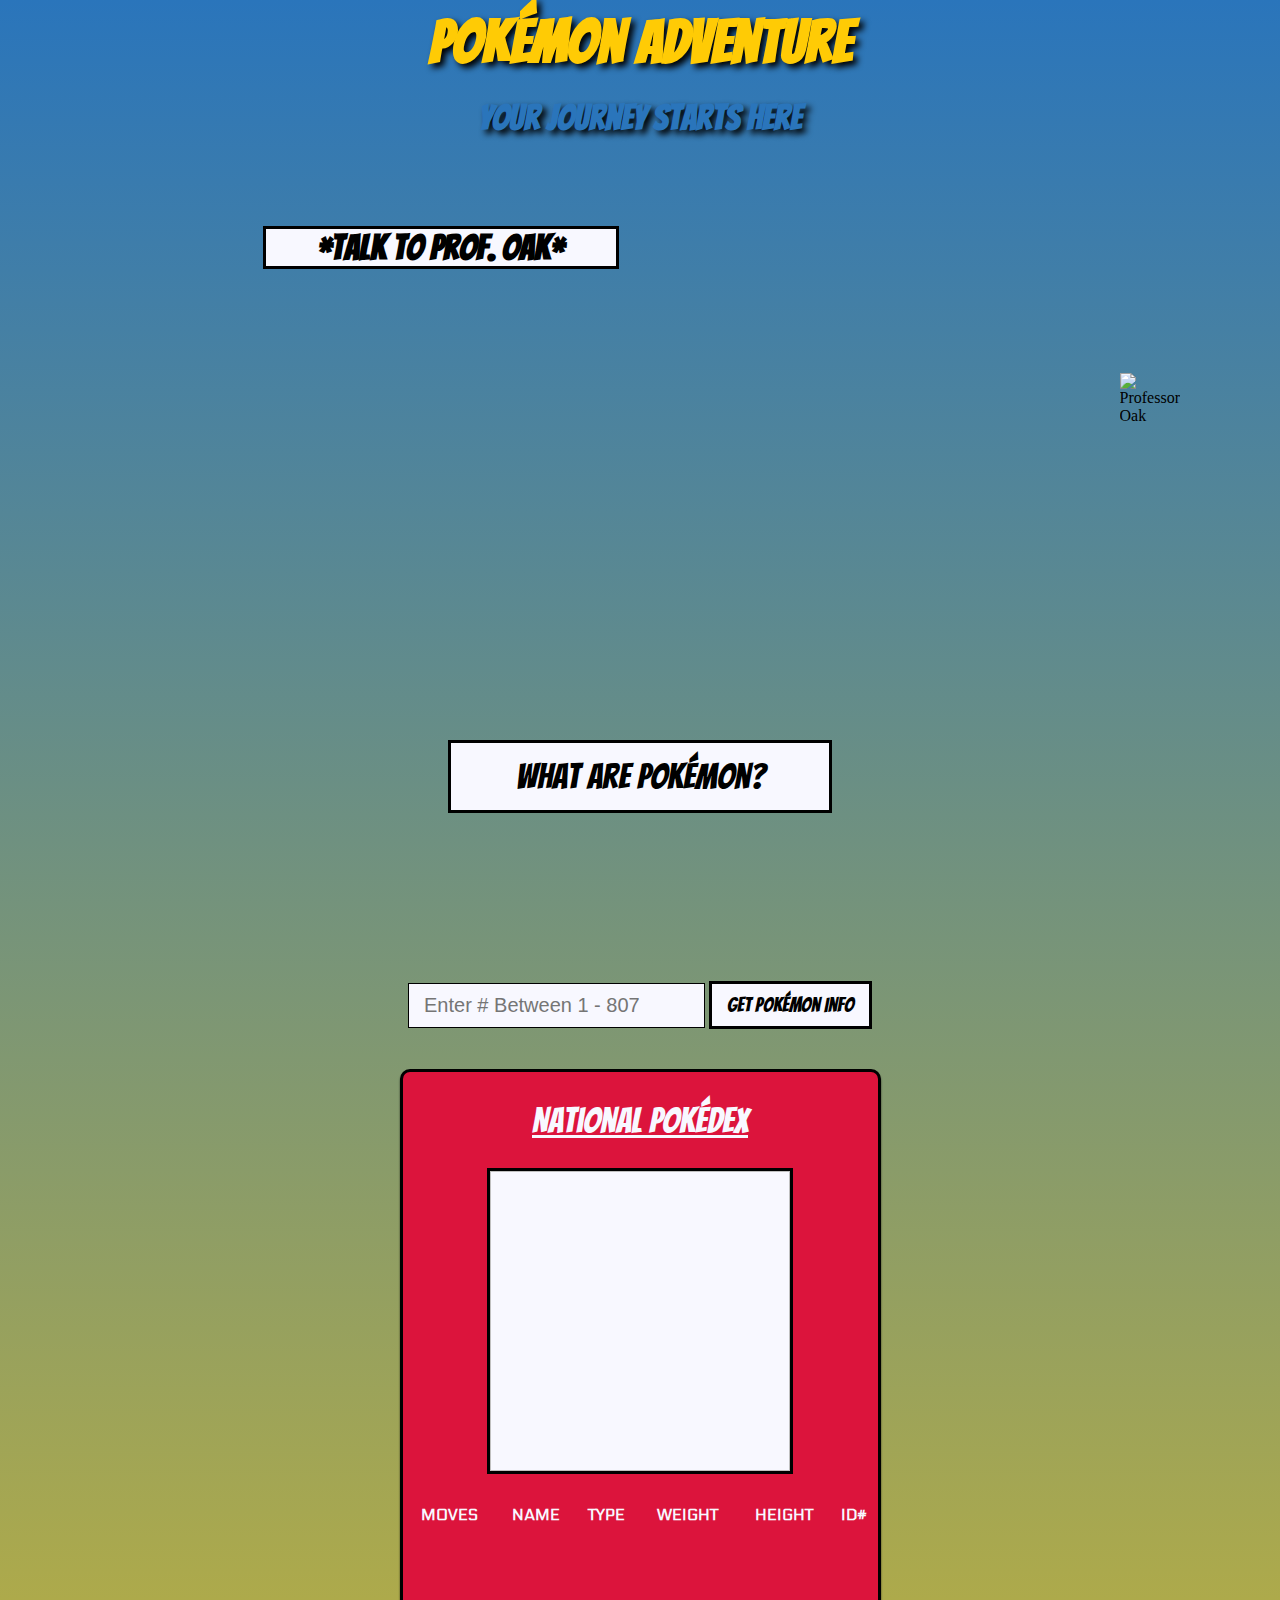
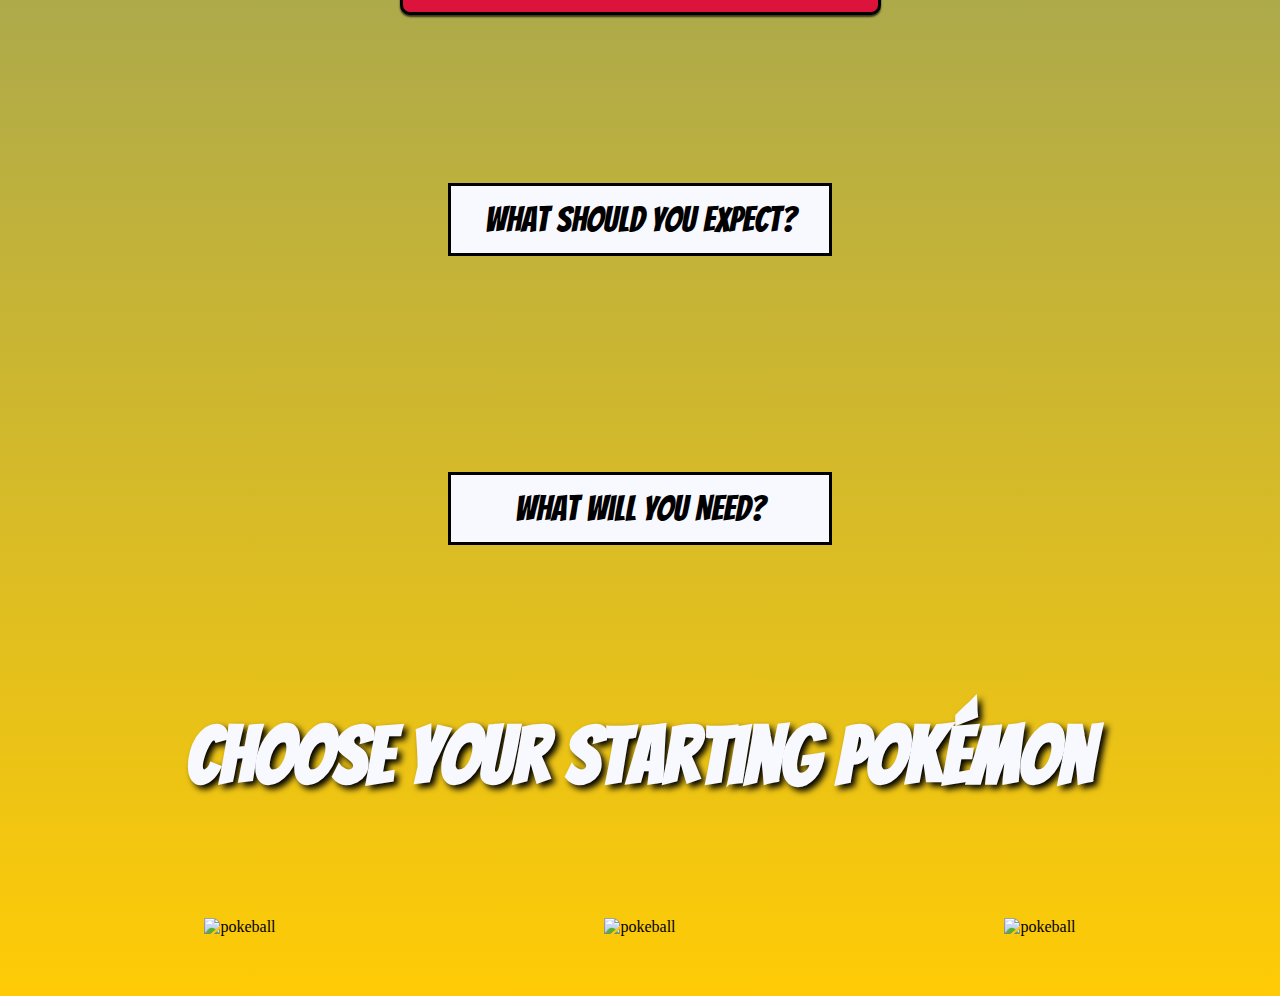
==== poke_dir/index.html @ e1a2763c "Added more styling, fonts" ====
<!DOCTYPE html>
<html lang="en" dir="ltr">
  <head>
    <meta charset="utf-8">
    <title>Pokemon Adventure</title>
    <script src="https://code.jquery.com/jquery-3.5.1.min.js" charset="utf-8"></script>
    <script src="app.js" charset="utf-8"></script>
    <link rel="stylesheet" href="style.css">
    <link rel="preconnect" href="https://fonts.gstatic.com">
    <link href="https://fonts.googleapis.com/css2?family=Bangers&display=swap" rel="stylesheet">
    <link rel="preconnect" href="https://fonts.gstatic.com">
    <link href="https://fonts.googleapis.com/css2?family=Press+Start+2P&display=swap" rel="stylesheet">
    <link rel="preconnect" href="https://fonts.gstatic.com">
    <link href="https://fonts.googleapis.com/css2?family=Electrolize&display=swap" rel="stylesheet">
    <link rel="icon" type="image/png" sizes="16x16" href="https://i.imgur.com/CybrGg8.png">
  </head>
  <body>
    <header>
      <h1>Pokémon Adventure</h1>
      <h3>Your Journey Starts Here</h3>
    </header>

    <div class="oakDiv">
      <div class="toolTip">
        <aside id="talkText"><b>*Talk to Prof. Oak*</b></aside>
        <div class="toolTipText">
          <p>Hello there! Welcome to the world of <b>POKEMON!</b> My name is <b>OAK!</b> People call me the <b>POKEMON PROF!</b> This world is inhabited by creatures called <b>POKEMON!</b> For some people, <b>POKEMON</b> are pets. Others use them for fights. Myself...I study <b>POKEMON</b> as a profession. Allow me to share some of my knowledge with you before you set off on your own <b>POKEMON ADVENTURE!</b></p>
        </div>
      </div>
      <img id="oakPic" src="https://i.imgur.com/wyX51xK.png" alt="Professor Oak">
    </div>

    <div class="aboutPokemon">
      <button type="button" id="openAbout">What Are Pokémon?</button>
      <div id="aboutPokemonText">
        <div class="aboutText">
          <p>
            Pokémon are creatures of all shapes and sizes who live in the wild or alongside humans. For the most part, Pokémon do not speak except to utter their names. Pokémon are raised their owners (called “Trainers”). During their adventures, Pokémon grow and become more experienced and even, on occasion, evolve into stronger Pokémon. There are currently more than 800 creatures that inhabit the Pokémon universe.
          </p>
          <p>
            There are over a dozen different types of Pokémon, such as Fire type, Psychic type, and Dragon type. Every Pokémon type comes with both advantages as well as disadvantages when battling different Pokémon types. For instance, a Fire type Pokémon has the edge against Grass type Pokémon, but will be at a disadvantage against Water type Pokémon.
          </p>
          <p>
            Check out all of the Pokémon that have been discovered in the Pokédex!
          </p>
        </div>
        <div class="aboutImg">
          <img src="https://i.imgur.com/zFcWpEb.png" alt="pokemon">
        </div>
        <div class="close">
          <button class="closeBtn" id="closeAbout">CLOSE</button>
        </div>
      </div>
    </div>

    <div id="pokemonForm">
      <form>
        <input type="text" placeholder="Enter # Between 1 - 807" id="inputBox">
        <input type="submit" value="Get Pokémon Info" id="submitBtn">
      </form>
    </div>

    <div class="aboutJourney">
      <button type="button" id="openJourney">What Should You Expect?</button>
      <div id="aboutJourneyText">
        <div class="journeyText">
          <p>
            A Pokémon journey is a quest undertaken by a Pokémon Trainer to learn to live and work with Pokémon. A trainer can start their journey as early as the age of 10, when they can first legally apply for a Pokémon Trainer's license. It is at this point that a Pokémon Professor can give them a starter Pokémon native to their own region. Then it is time to enter the tall grass where you will encounter new pokemon, trainer battles, and so much more!
          </p>
          <p>
            This journey is typically focused on defeating the region's eight Pokémon Gyms, defeating the Elite Four, and becoming the Champion, though there are often sidequests along the way. A villainous team will always show up during the journey to impede the trainer's progress and it is up to you whether you want to stop them!
          </p>
        </div>
        <div class="journeyImg">
          <img src="https://i.imgur.com/jV7XLe7.jpg" alt="pokemon battle">
        </div>
        <div class="close">
          <button class="closeBtn" id="closeJourney">CLOSE</button>
        </div>
      </div>
    </div>

    <div class="aboutTools">
      <button type="button" id="openTools">What Will You Need?</button>
      <div id="aboutToolsText">
        <div class="toolsText">
          <ul>
            <li><b>Trainer's License</b></li>
            <li><b>Pokéballs:</b> to catch new Pokémon</li>
            <li><b>Pokédex:</b> will track all new Pokémon you discover</li>
            <li><b>Badge Book:</b> carries and displays all gym badges</li>
            <li><b>Potions:</b> heal hurt Pokémon</li>
            <li><b>Bicycle:</b> cut down on travel time</li>
            <li><b>Bag:</b> to carry belonings</li>
            <li><b>Hat:</b> to turn backwards for dramatic effect when catching new Pokémon</li>
            <p>Last but not least, you'll need a Pokémon!</p>
            <p>Let's go meet the starting lineup!</p>
          </ul>
        </div>
        <div class="toolsImg">
          <img src="https://i.imgur.com/rPYnECT.jpg" alt="pokedex and pokeballs">
        </div>
        <div class="close">
          <button class="closeBtn" id="closeTools">CLOSE</button>
        </div>
      </div>
    </div>

    <div id="chooseStarter">
      <h1>Choose Your Starting Pokémon</h1>
    </div>


    <div class="container">
      <div class="pokeballs" id="bulbaBall">
        <img id="openBulbaModal" src="https://i.imgur.com/m7Va603.png" alt="pokeball" class="wobble" />
      </div>
      <div class="pokeballs" id="charBall">
        <img id="openCharModal" src="https://i.imgur.com/m7Va603.png" alt="pokeball" class="wobble" />
      </div>
      <div class="pokeballs" id="squirtBall">
        <img id="openSquirtModal" src="https://i.imgur.com/m7Va603.png" alt="pokeball" class="wobble"/>
      </div>

    </div>

  </body>
</html>
---- poke_dir/style.css ----
body {
  background-image: url('https://i.imgur.com/wlmDVnr.png');
  background-repeat: no-repeat;
  background-size: cover;
  max-width: 1200px;
  margin: 0 auto;
}

header {
  text-align: center;
  background-image: url('https://i.imgur.com/7UbspCc.jpg');
  background-position: center;
  background-size: cover;
  font-size: 30px;
  font-family: 'Bangers', cursive;
  text-shadow: 4px 4px 6px black;
  padding: 10px 0 5px;
}

header > h1, h3 {
  margin-bottom: 25px;
}

header > h1 {
  color: #ffcb05;
}

header > h1, h3 {
  margin-top: 0;
}

header > h3 {
  color: #2a75bb;
}


/* //////////////////Oak Div and Tool Tip/////////////////////////// */

.oakDiv {
  display: flex;
  justify-content: space-between;
  align-items: center;
  margin: 5%;
}

.toolTip {
  text-align: center;
  position: relative;
  font-size: 20px;
}

.toolTipText {
  text-align: left;
  visibility: hidden;
  background-color: ghostwhite;
  color: #3c5aa6;
  margin-top: 2%;
  padding: 2% 5%;
  z-index: 1;
  border: 3px solid black;
  border-radius: 20px;
  box-shadow: 0 2px 2px rgba(0, 0, 0, 0.3);
  font-family: 'Press Start 2P', cursive;
  line-height: 25px;
}

.toolTip:hover .toolTipText {
  visibility: visible;
}

#talkText {
  font-size: 35px;
  background-color: ghostwhite;
  border: 3px solid black;
  width: 350px;
  margin-left: 16%;
  font-family: 'Bangers', cursive;
}

#talkText:hover {
  opacity: .7;
}



/* //////////////////Info Boxes/////////////////////////// */

.aboutPokemon, .aboutJourney, .aboutTools {
  text-align: center;
  margin: 10%;
}

#openAbout, #openJourney, #openTools {
  font-size: 35px;
  padding: 15px 10px;
  margin: 5% 0;
  width: 35%;
  background-color: ghostwhite;
  border: 3px solid black;
  font-family: 'Bangers', cursive;
}

#openAbout:hover, #openJourney:hover, #openTools:hover {
  color: #ffcb05;
  background-color: #2a75bb;
}

#closeAbout, #closeJourney, #closeTools {
  text-decoration: none;
  color: ghostwhite;
  font-weight: bold;
}



/* //////////////////Info Box Text/////////////////////////// */

#aboutPokemonText, #aboutJourneyText, #aboutToolsText {

  justify-content: space-around;
  align-items: center;
  flex-wrap: wrap;
  background-color: ghostwhite;
  color: #3c5aa6;
  margin-top: 2%;
  padding: 2% 5%;
  z-index: 1;
  border: 3px solid black;
  border-radius: 20px;
  box-shadow: 0 2px 2px rgba(0, 0, 0, 0.3);
  overflow: hidden;
  display: none;
  font-family: 'Electrolize', sans-serif;
}

.aboutImg > img {
  widith: 640px;
  height: 360px;
  border: 3px solid black;
}

.journeyImg > img {
  width: 640px;
  height: 360px;
  border: 3px solid black;
}

.toolsImg > img {
  width: 640px;
  height: 360px;
  border: 3px solid black;
}

p {
  font-size: 18px;
}

li {
  text-align: left;
  font-size: 20px;
  line-height: 30px;
}

ul > p {
  text-align: center;
  font-size: 20px;
}



/* //////////////////Pokedex/////////////////////////// */

#pokemonForm {
  text-align: center;
}

#inputBox {
  font-size: 20px;
  padding: 10px 15px;
  border: 1px solid black;
  background-color: ghostwhite;
}

#submitBtn {
  font-size: 20px;
  padding: 10px 15px;
  border: 3px solid black;
  background-color: ghostwhite;
  font-family: 'Bangers', cursive;
}

#submitBtn:hover {
  color: #ffcb05;
  background-color: #2a75bb;
}

#pokeModalText {
  background-color: crimson;
  color: ghostwhite;
  text-align: center;
  margin: auto;
  margin-top: 40px;
  padding: 20px 0;
  width: 475px;
  height: 500px;
	border: 3px solid black;
  border-radius: 10px;
  box-shadow: 0 2px 2px rgba(0, 0, 0, 0.7);
  overflow: hidden;
}

#pokeInfo {
  width: 100%;
  margin-top: 5%;
  font-family: 'Electrolize', sans-serif;
}

#pokeImg {
  width: 300px;
  height: 300px;
  border: 3px solid black;
  background-color: ghostwhite;
}

#pokedex {
  text-align: center;
  font-size: 35px;
  text-decoration: underline;
  margin-top: 10px;
  font-weight: normal;
  font-family: 'Bangers', cursive;
}


/* //////////////////Starter Modals/////////////////////////// */

#bulbaModal, #charModal, #squirtModal  {
  background-color: rgba(0,0,0,0.3);
  position: fixed;
  bottom: 0;
  width: 100%;
  height: 600px;
  z-index: 1;
  display: none;
  overflow: auto;
}

#bulbaModalText, #charModalText, #squirtModalText {
  background-color: ghostwhite;
  text-align: center;
  margin: auto;
  margin-top: 40px;
  padding: 20px 0;
  width: 425px;
  height: 475px;
	border: 3px solid black;
  box-shadow: 0 2px 2px rgba(0, 0, 0, 0.3);
}

#bulbaInfo, #charInfo, #squirtInfo {
  width: 100%;
  font-family: 'Electrolize', sans-serif;
}

#closeBulbaModal, #closeCharModal, #closeSquirtModal {
  text-decoration: none;
  color: ghostwhite;
  font-weight: bold;
  margin-right: 68%;
}

#chooseBulba, #chooseChar, #chooseSquirt {
  font-size: 25px;
  color: #2a75bb;
  background-color: #ffcb05;
  font-family: 'Bangers', cursive;
  border: 1px solid black;
  border-radius: 10px;
  padding: 10px;
  margin-left: 45%;
  margin-bottom: 10px;
  width: 40%;
}



/* //////////////////Misc for Pokeballs/////////////////////////// */

#chooseStarter {
  text-align: center;
  color: ghostwhite;
  margin-bottom: 10%;
  font-size: 40px;
  font-family: 'Bangers', cursive;
  font-weight: normal;
  text-shadow: 4px 4px 6px black;
}

td, tr {
  padding: 0 8px;
}

.closeBtn {
  font-size: 20px;
  background-color: crimson;
  border: 1px solid black;
  border-radius: 10px;
  padding: 10px 15px;
  margin-top: 10px;
  margin-bottom: 10px;
  font-family: 'Electrolize', sans-serif;
}

.pokeImg {
  width: 250px;
  height: 250px;
}

.container {
  display: flex;
  justify-content: space-around;
  margin-bottom: 5%;
}

.pokeballs > img {
  width: 200px;
}

/* //////////////////Media Queries/////////////////////////// */

@media screen and (min-width:1024px) {

  body {
    background: linear-gradient(#2a75bb, #ffcb05)
  }

  #openAbout, #openJourney, #openTools {
    width: 40%;
  }

  .aboutImg > img {
    width: 740px;
    height: 460px;
  }

  .journeyImg > img {
    width: 740px;
    height: 460px;
  }

  .toolsImg > img {
    width: 740px;
    height: 460px;
  }

  .close {
    width: 30%;
  }
}


/* //////////////////Animations/////////////////////////// */

/* Used https://animista.net/ for help with this animation */

.wobble:hover {
  animation: wobble 0.8s both;
}

@keyframes wobble {

  0% {
    transform: translateX(0%);
    transform-origin: 50% 50%;
  }
  15% {
    transform: translateX(-30px) rotate(-6deg);
  }
  30% {
    transform: translateX(15px) rotate(6deg);
  }
  45% {
    transform: translateX(-15px) rotate(-3.6deg);
  }
  60% {
    transform: translateX(9px) rotate(2.4deg);
  }
  75% {
    transform: translateX(-6px) rotate(-1.2deg);
  }
  100% {
    transform: translateX(0%);
    transform-origin: 50% 50%;  }
}
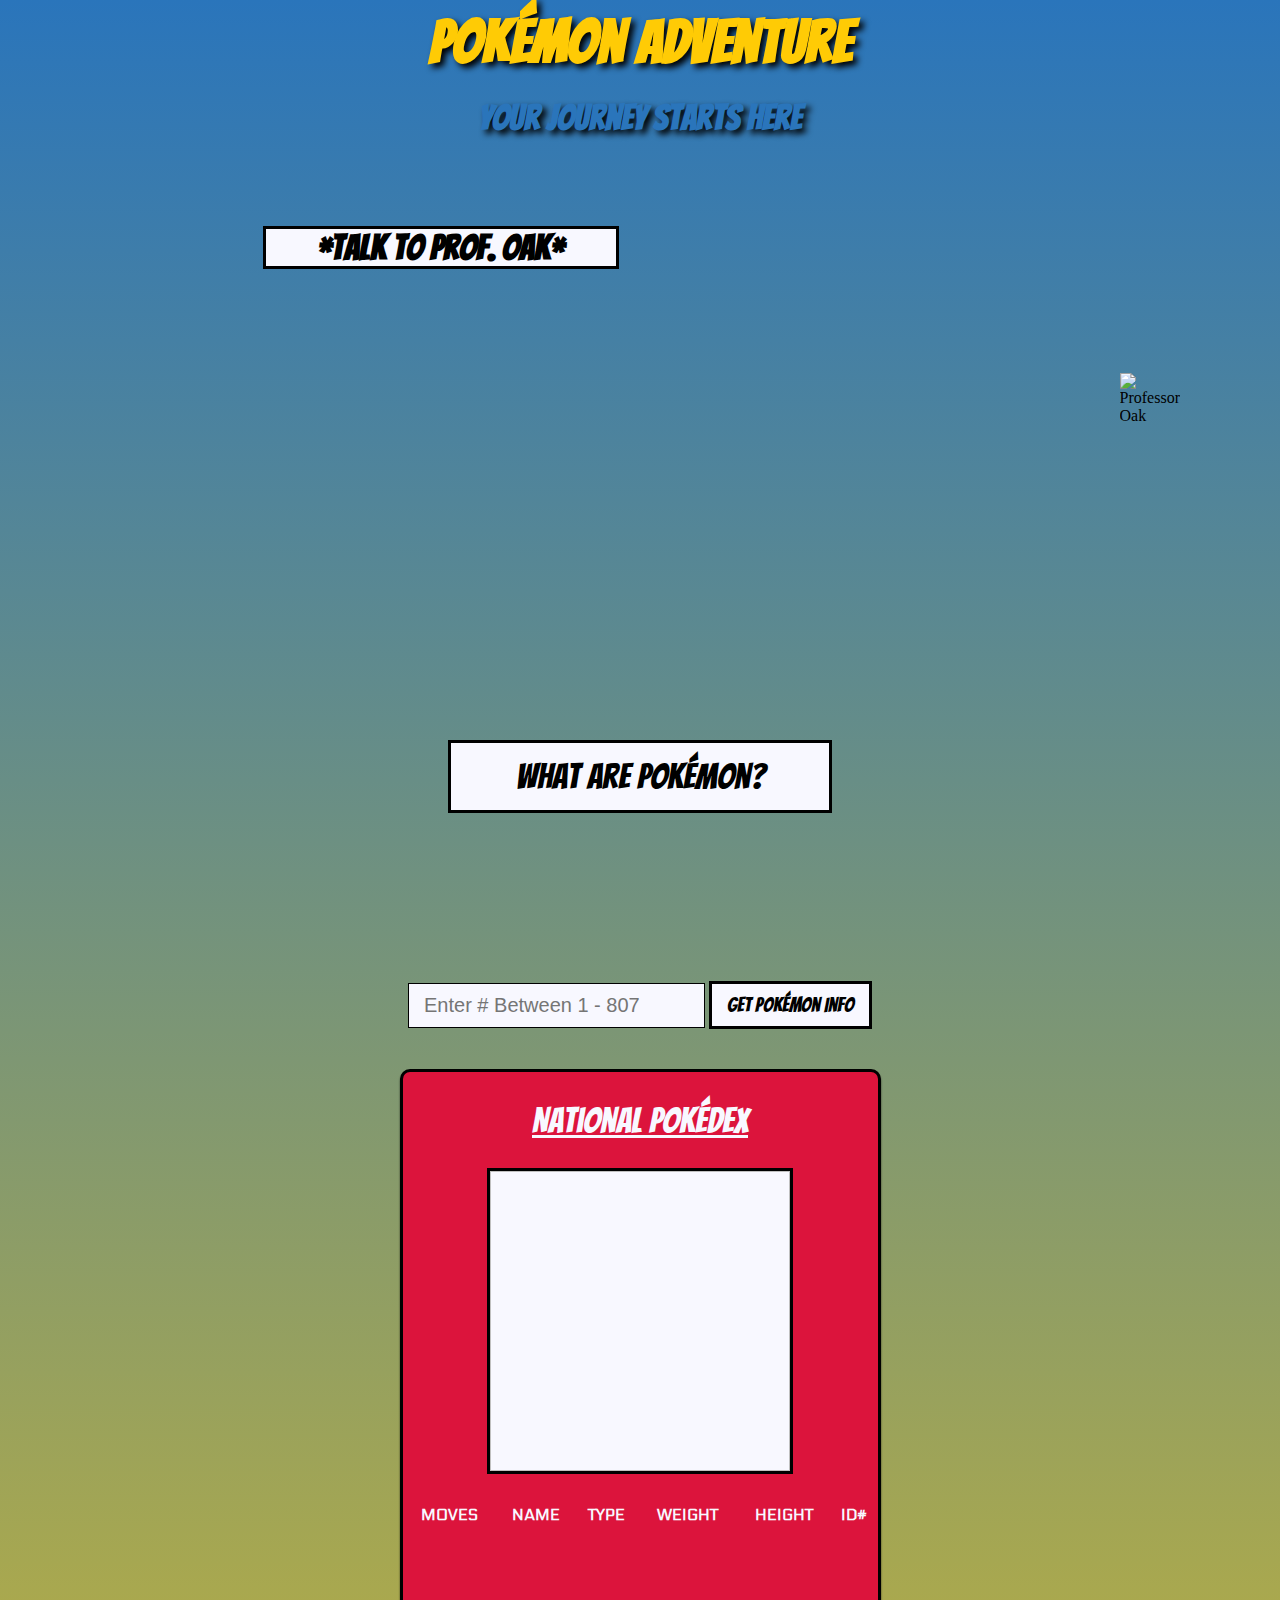
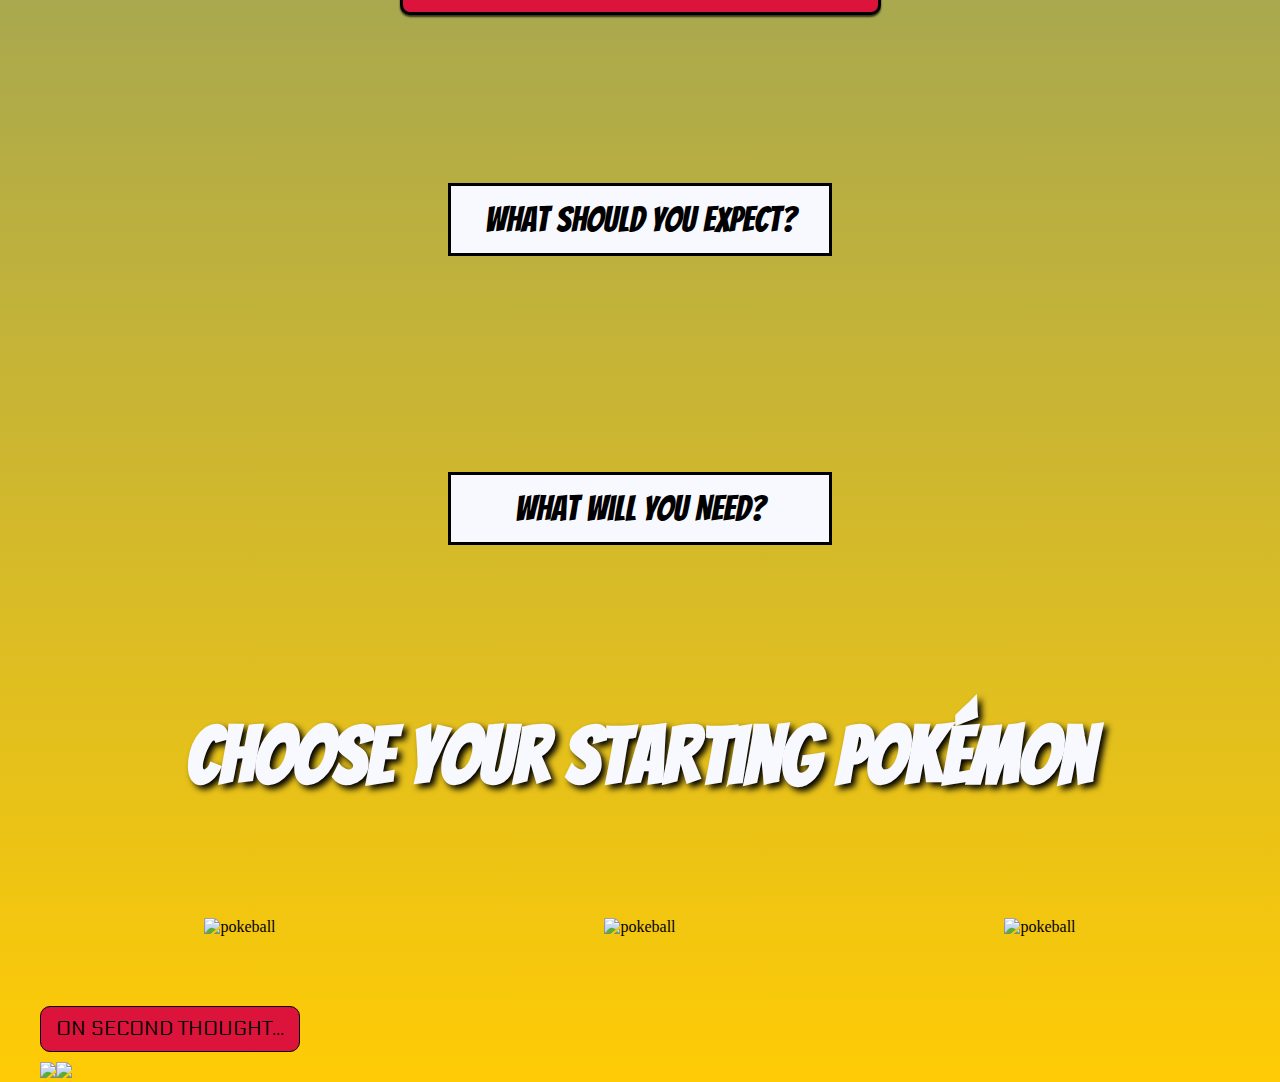
==== commit 55277b87: "Found bug with audio, pushing for security" ====
--- a/poke_dir/index.html
+++ b/poke_dir/index.html
@@ -93,7 +93,7 @@
             <li><b>Bicycle:</b> cut down on travel time</li>
             <li><b>Bag:</b> to carry belonings</li>
             <li><b>Hat:</b> to turn backwards for dramatic effect when catching new Pokémon</li>
-            <p>Last but not least, you'll need a Pokémon!</p>
+            <p>Last but not least, you'll need a <b>Pokémon!</b></p>
             <p>Let's go meet the starting lineup!</p>
           </ul>
         </div>
@@ -110,7 +110,6 @@
       <h1>Choose Your Starting Pokémon</h1>
     </div>
 
-
     <div class="container">
       <div class="pokeballs" id="bulbaBall">
         <img id="openBulbaModal" src="https://i.imgur.com/m7Va603.png" alt="pokeball" class="wobble" />
@@ -123,6 +122,6 @@
       </div>
 
     </div>
-
+  
   </body>
 </html>
--- a/poke_dir/style.css
+++ b/poke_dir/style.css
@@ -364,7 +364,7 @@
 /* Used https://animista.net/ for help with this animation */
 
 .wobble:hover {
-  animation: wobble 0.8s both;
+  animation: wobble .8s;
 }
 
 @keyframes wobble {
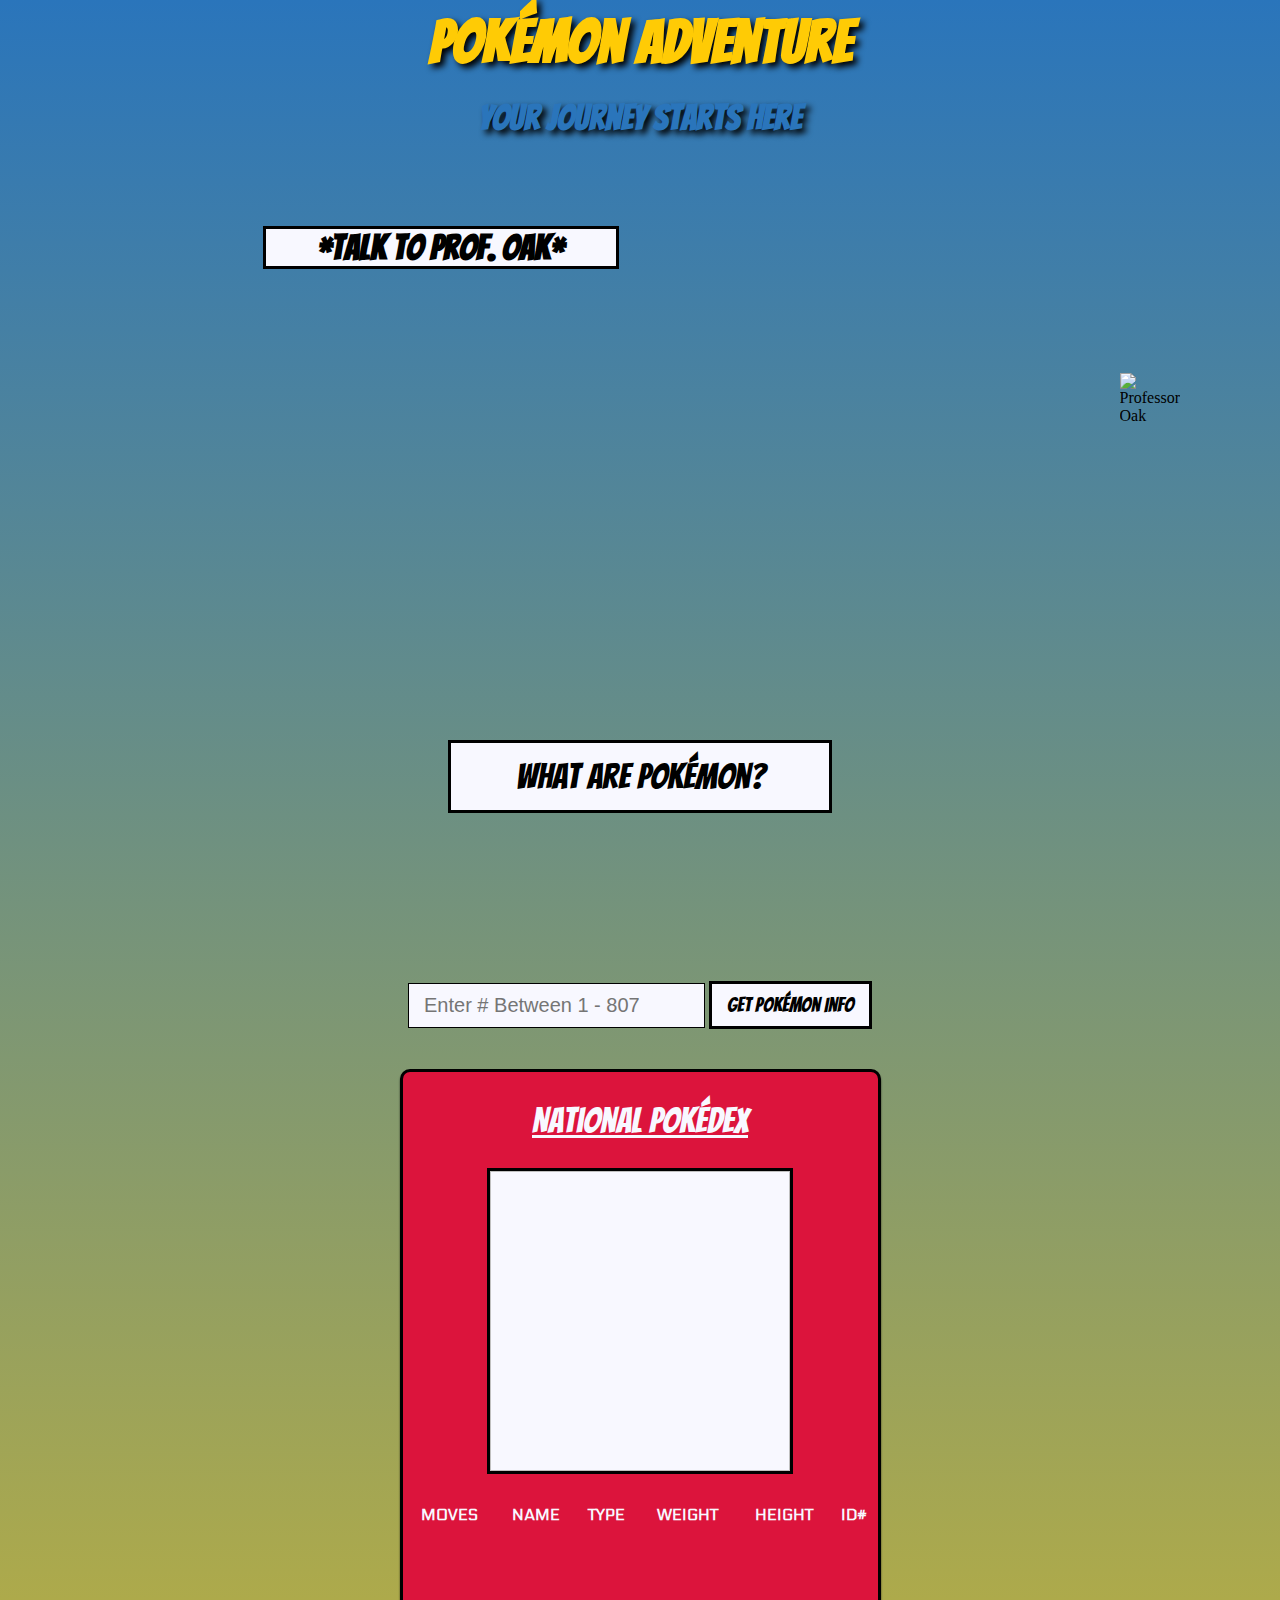
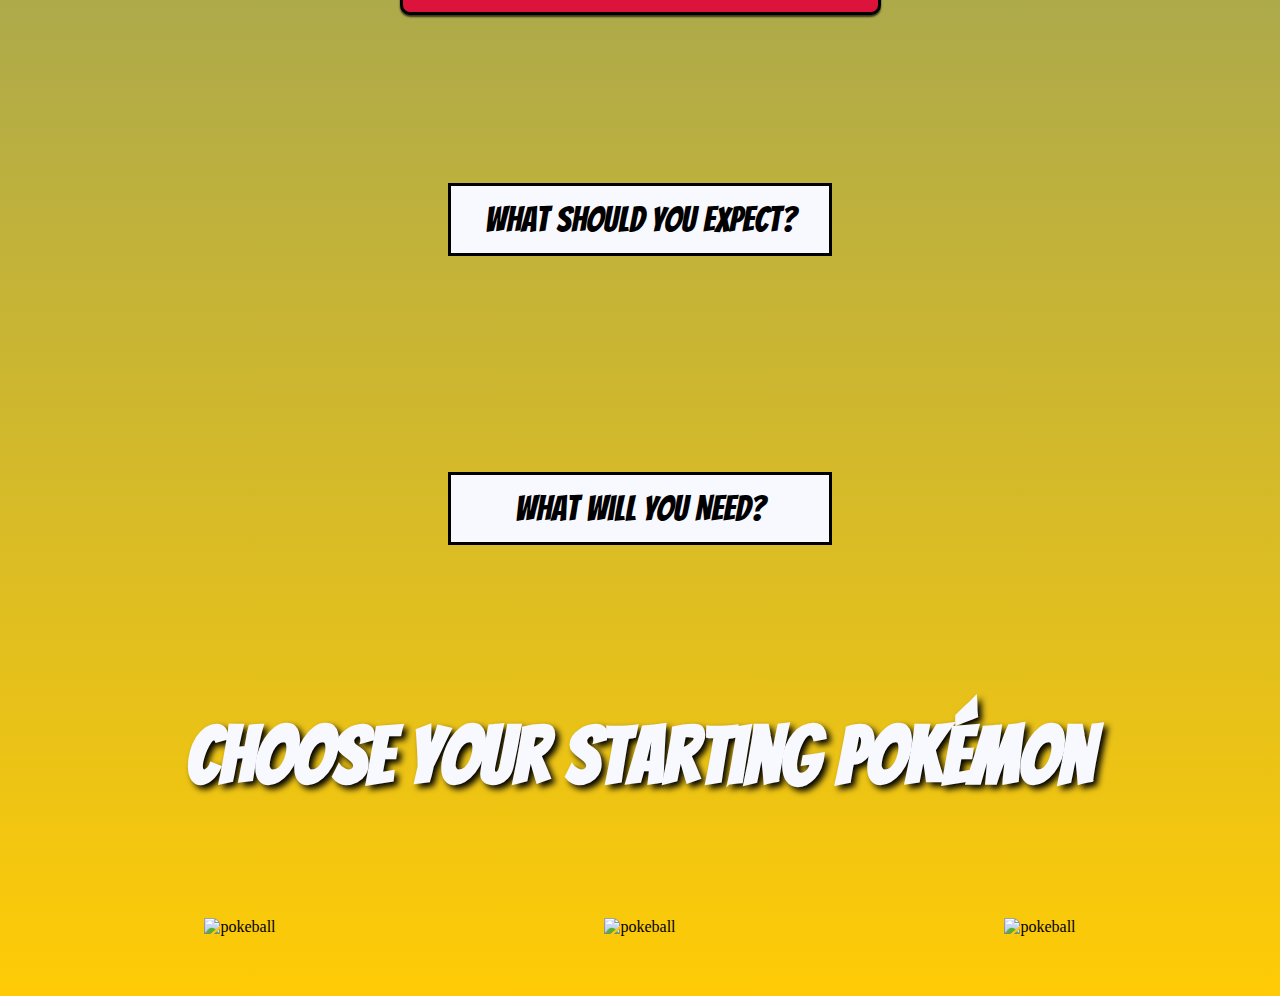
==== commit d3e9e494: "Created another modal" ====
--- a/poke_dir/index.html
+++ b/poke_dir/index.html
@@ -2,7 +2,7 @@
 <html lang="en" dir="ltr">
   <head>
     <meta charset="utf-8">
-    <title>Pokemon Adventure</title>
+    <title>Pokémon Adventure</title>
     <script src="https://code.jquery.com/jquery-3.5.1.min.js" charset="utf-8"></script>
     <script src="app.js" charset="utf-8"></script>
     <link rel="stylesheet" href="style.css">
@@ -12,7 +12,7 @@
     <link href="https://fonts.googleapis.com/css2?family=Press+Start+2P&display=swap" rel="stylesheet">
     <link rel="preconnect" href="https://fonts.gstatic.com">
     <link href="https://fonts.googleapis.com/css2?family=Electrolize&display=swap" rel="stylesheet">
-    <link rel="icon" type="image/png" sizes="16x16" href="https://i.imgur.com/CybrGg8.png">
+    <link rel="icon" type="image/png" sizes="16x16" href="https://i.imgur.com/HbolnLa.png">
   </head>
   <body>
     <header>
@@ -122,6 +122,6 @@
       </div>
 
     </div>
-  
+
   </body>
 </html>
--- a/poke_dir/style.css
+++ b/poke_dir/style.css
@@ -109,6 +109,10 @@
   text-decoration: none;
   color: ghostwhite;
   font-weight: bold;
+}
+
+#closeAbout:hover, #closeJourney:hover, #closeTools:hover {
+  text-decoration: underline;
 }
 
 
@@ -269,6 +273,10 @@
   margin-right: 68%;
 }
 
+#closeBulbaModal:hover, #closeCharModal:hover, #closeSquirtModal:hover {
+  text-decoration: underline;
+}
+
 #chooseBulba, #chooseChar, #chooseSquirt {
   font-size: 25px;
   color: #2a75bb;
@@ -280,6 +288,10 @@
   margin-left: 45%;
   margin-bottom: 10px;
   width: 40%;
+}
+
+#chooseBulba:hover, #chooseChar:hover, #chooseSquirt:hover {
+  text-decoration: underline;
 }
 
 
@@ -326,6 +338,100 @@
   width: 200px;
 }
 
+
+
+/* //////////////////Good Luck Modal/////////////////////////// */
+
+#luckModal {
+  background-color: rgba(0,0,0,0.3);
+  position: fixed;
+  bottom: 0;
+  width: 100%;
+  max-width: 1200px;
+  height: 100%;
+  z-index: 2;
+  display: none;
+  align-items: center;
+  overflow: auto;
+}
+
+#luckMain {
+  display: flex;
+  justify-content: space-between;
+  align-items: center;
+  margin: 5%
+}
+
+#luckMain > p {
+  text-align: left;
+  background-color: ghostwhite;
+  color: #3c5aa6;
+  margin-top: 2%;
+  padding: 2% 5%;
+  z-index: 1;
+  border: 3px solid black;
+  border-radius: 20px;
+  box-shadow: 0 2px 2px rgba(0, 0, 0, 0.3);
+  font-family: 'Press Start 2P', cursive;
+  line-height: 25px;
+}
+
+#luckModalText {
+  background-color: ghostwhite;
+  text-align: center;
+  margin: 0 auto;
+  padding: 20px 0;
+  width: 75%;
+  height: 73%;
+	border: 3px solid black;
+  border-radius: 20px;
+  box-shadow: 0 2px 2px rgba(0, 0, 0, 0.3);
+  overflow: hidden;
+}
+
+#luckText {
+  width: 100%;
+  font-family: 'Electrolize', sans-serif;
+}
+
+#luckImg {
+  width: 540px;
+  height: 360px;
+  border: 3px solid black;
+}
+
+#closeLuckModal {
+  text-decoration: none;
+  color: ghostwhite;
+  font-weight: bold;
+
+}
+
+#closeLuckModal:hover {
+  text-decoration: underline;
+}
+
+#luckGo {
+  margin-top: 4%;
+}
+
+#luckLink {
+  font-size: 25px;
+  color: #2a75bb;
+  background-color: #ffcb05;
+  font-family: 'Bangers', cursive;
+  border: 1px solid black;
+  border-radius: 10px;
+  padding: 10px;
+  width: 40%;
+  text-decoration: none;
+}
+
+#luckLink:hover {
+  text-decoration: underline;
+}
+
+
 /* //////////////////Media Queries/////////////////////////// */
 
 @media screen and (min-width:1024px) {
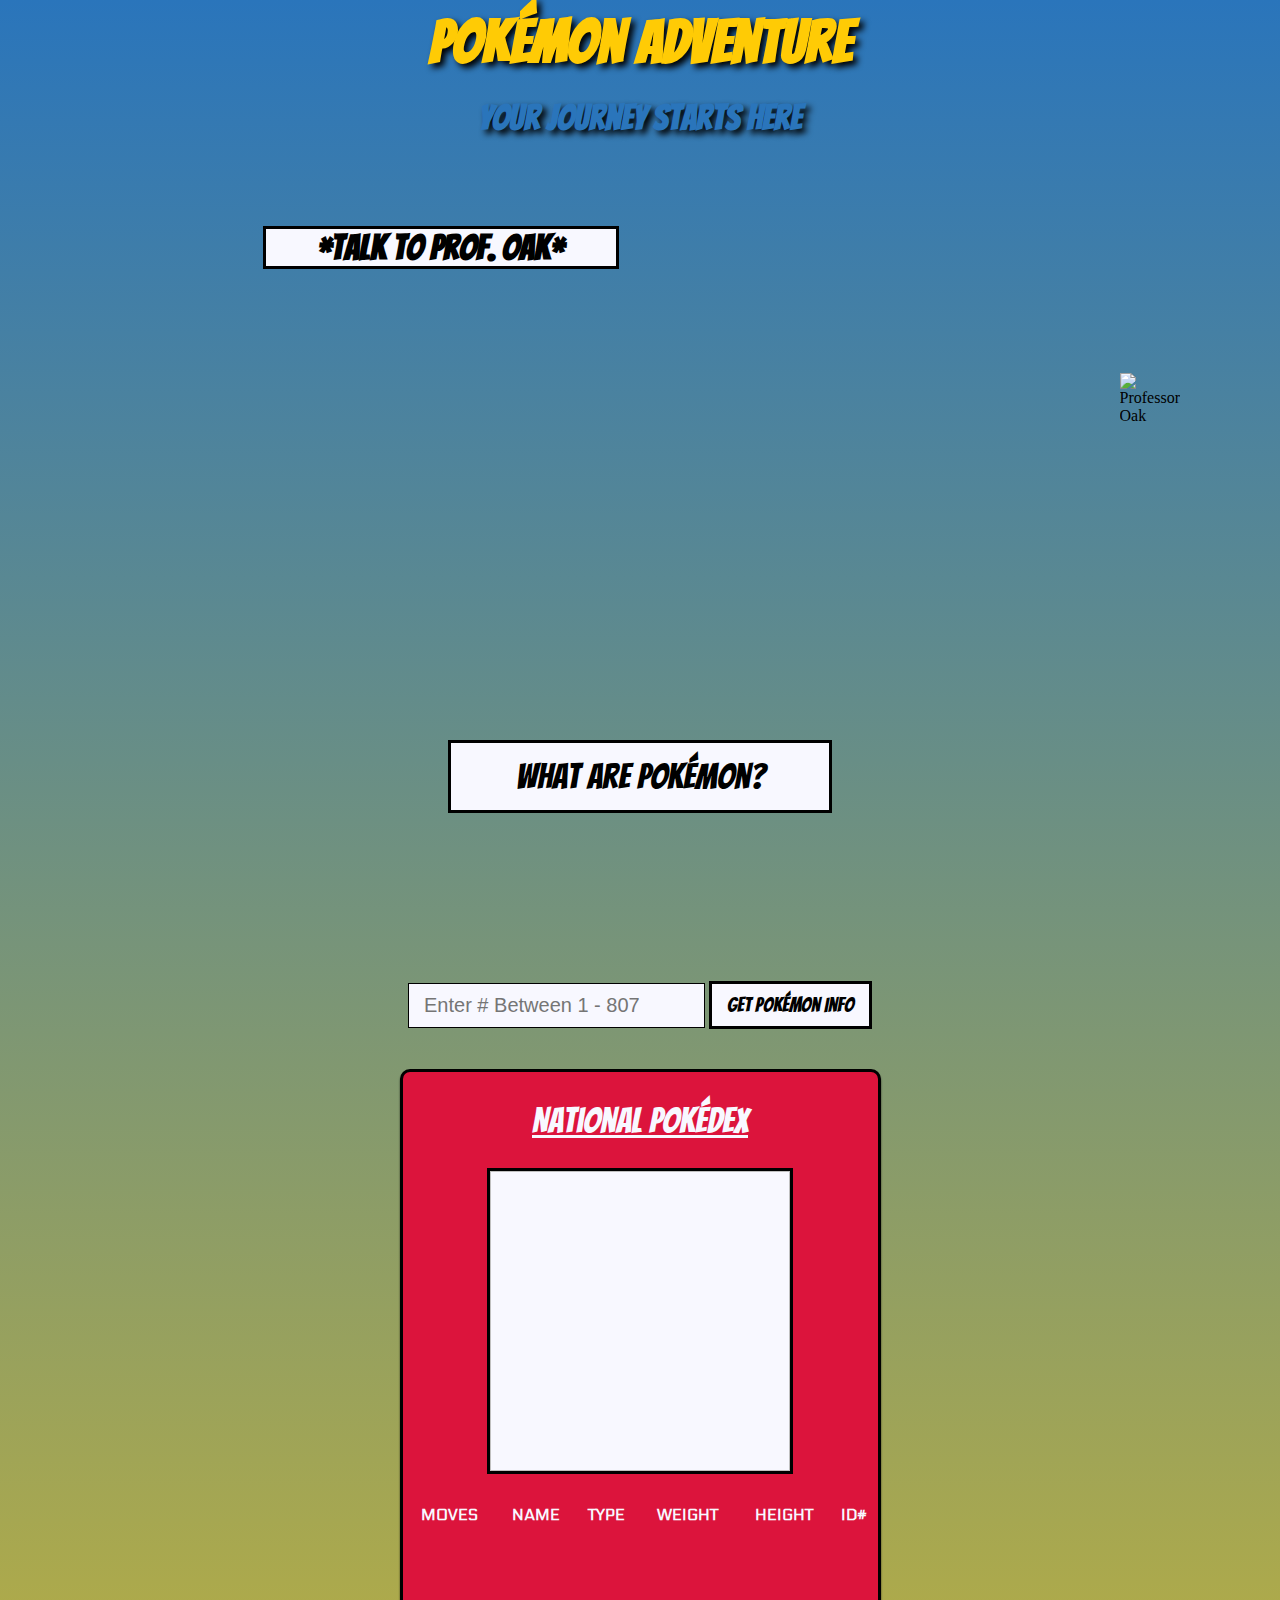
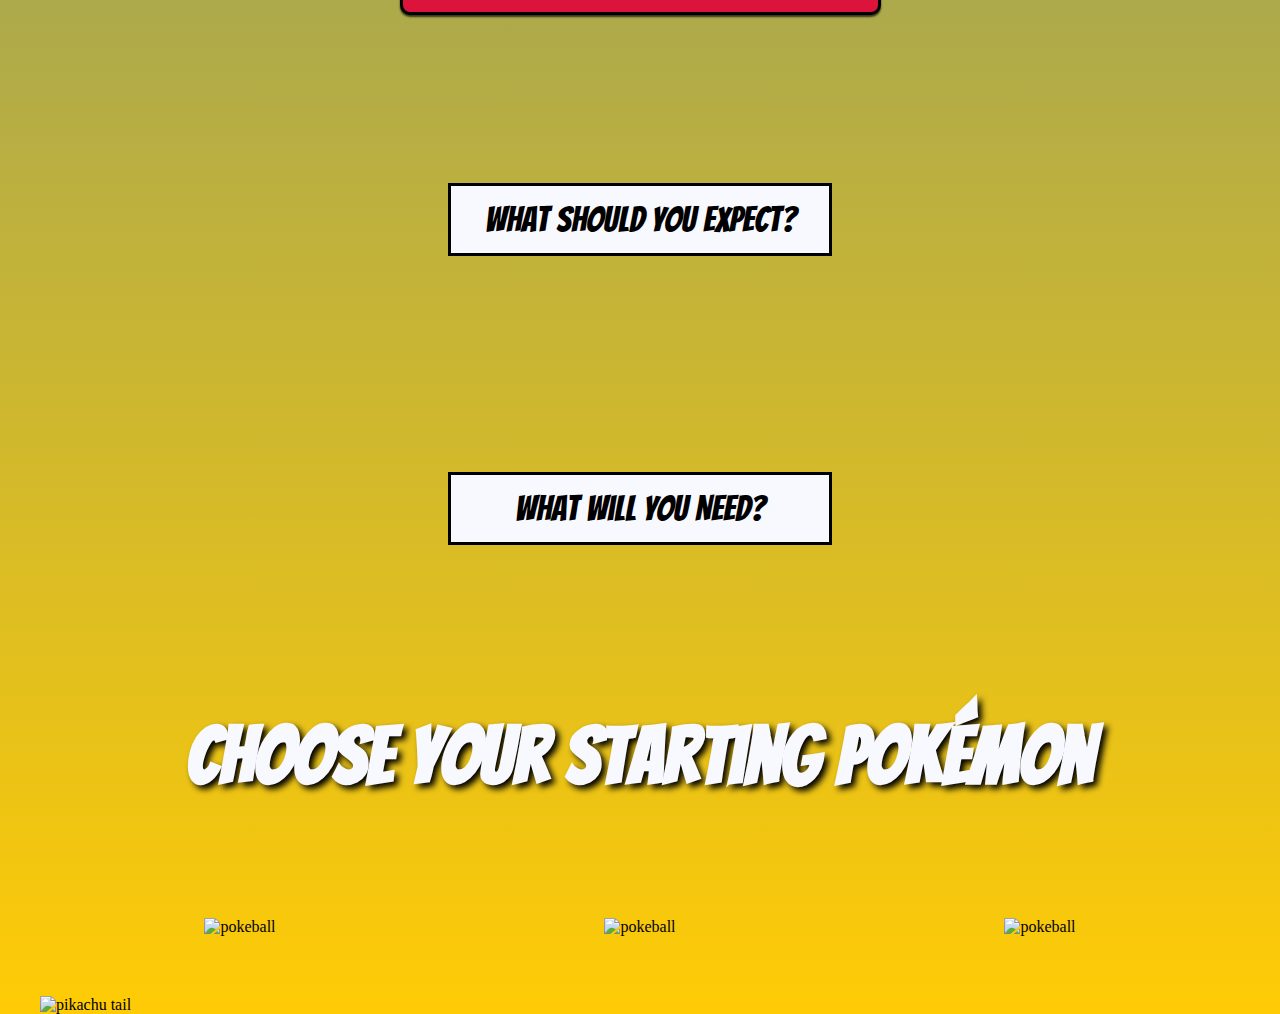
==== commit deb057a1: "Pushing up for the night, added pikachu easter egg" ====
--- a/poke_dir/index.html
+++ b/poke_dir/index.html
@@ -24,7 +24,7 @@
       <div class="toolTip">
         <aside id="talkText"><b>*Talk to Prof. Oak*</b></aside>
         <div class="toolTipText">
-          <p>Hello there! Welcome to the world of <b>POKEMON!</b> My name is <b>OAK!</b> People call me the <b>POKEMON PROF!</b> This world is inhabited by creatures called <b>POKEMON!</b> For some people, <b>POKEMON</b> are pets. Others use them for fights. Myself...I study <b>POKEMON</b> as a profession. Allow me to share some of my knowledge with you before you set off on your own <b>POKEMON ADVENTURE!</b></p>
+          <p>Hello there! Welcome to the world of <b>POKEMON!</b> My name is <b>OAK!</b> People call me the <b>POKEMON PROF!</b> This world is inhabited by creatures called <b>POKEMON!</b> For some people, <b>POKEMON</b> are pets. Others use them for fights. Myself... I study <b>POKEMON</b> as a profession. Allow me to share some of my knowledge with you before you set off on your own <b>POKEMON ADVENTURE!</b></p>
         </div>
       </div>
       <img id="oakPic" src="https://i.imgur.com/wyX51xK.png" alt="Professor Oak">
@@ -35,7 +35,7 @@
       <div id="aboutPokemonText">
         <div class="aboutText">
           <p>
-            Pokémon are creatures of all shapes and sizes who live in the wild or alongside humans. For the most part, Pokémon do not speak except to utter their names. Pokémon are raised their owners (called “Trainers”). During their adventures, Pokémon grow and become more experienced and even, on occasion, evolve into stronger Pokémon. There are currently more than 800 creatures that inhabit the Pokémon universe.
+            Pokémon are creatures of all shapes and sizes who live in the wild or alongside humans. For the most part, Pokémon do not speak except to utter their names. Pokémon are raised by their owners (called “Trainers”). During their adventures, Pokémon grow and become more experienced and even, on occasion, evolve into stronger Pokémon. There are currently more than 800 creatures that inhabit the Pokémon universe.
           </p>
           <p>
             There are over a dozen different types of Pokémon, such as Fire type, Psychic type, and Dragon type. Every Pokémon type comes with both advantages as well as disadvantages when battling different Pokémon types. For instance, a Fire type Pokémon has the edge against Grass type Pokémon, but will be at a disadvantage against Water type Pokémon.
@@ -110,6 +110,10 @@
       <h1>Choose Your Starting Pokémon</h1>
     </div>
 
+    <div id="pikaDiv">
+      <img id="pikaPop" src="https://i.imgur.com/a1uuwI7.png" alt="pikachu" class="bounce-in-bottom bounce-out-bottom">
+    </div>
+
     <div class="container">
       <div class="pokeballs" id="bulbaBall">
         <img id="openBulbaModal" src="https://i.imgur.com/m7Va603.png" alt="pokeball" class="wobble" />
@@ -120,7 +124,10 @@
       <div class="pokeballs" id="squirtBall">
         <img id="openSquirtModal" src="https://i.imgur.com/m7Va603.png" alt="pokeball" class="wobble"/>
       </div>
+    </div>
 
+    <div id="pikaShow">
+      <img id="pikaTail" src="https://i.imgur.com/oNTLUDz.png" alt="pikachu tail">
     </div>
 
   </body>
--- a/poke_dir/style.css
+++ b/poke_dir/style.css
@@ -381,8 +381,8 @@
   text-align: center;
   margin: 0 auto;
   padding: 20px 0;
-  width: 75%;
-  height: 73%;
+  width: 750px;
+  height: 800px;
 	border: 3px solid black;
   border-radius: 20px;
   box-shadow: 0 2px 2px rgba(0, 0, 0, 0.3);
@@ -395,8 +395,8 @@
 }
 
 #luckImg {
-  width: 540px;
-  height: 360px;
+  width: 475px;
+  height: 225px;
   border: 3px solid black;
 }
 
@@ -412,7 +412,7 @@
 }
 
 #luckGo {
-  margin-top: 4%;
+  margin-top: 3%;
 }
 
 #luckLink {
@@ -432,6 +432,34 @@
 }
 
 
+
+/* //////////////////Pika Popup/////////////////////////// */
+
+
+
+#pikaTail {
+  width: 100px;
+  height: 50px;
+}
+
+#pikaTail:hover {
+  opacity: .8;
+}
+
+#pikaDiv {
+  display: none;
+}
+
+#pikaPop {
+  width: 400px;
+  height: 400px;
+  position: fixed;
+  z-index: 3;
+  bottom: 0;
+}
+
+
+
 /* //////////////////Media Queries/////////////////////////// */
 
 @media screen and (min-width:1024px) {
@@ -462,6 +490,7 @@
   .close {
     width: 30%;
   }
+
 }
 
 
@@ -498,3 +527,80 @@
     transform: translateX(0%);
     transform-origin: 50% 50%;  }
 }
+
+.bounce-in-bottom {
+    animation: bounce-in-bottom 1.8s;
+}
+
+@keyframes bounce-in-bottom {
+  0% {
+    transform: translateY(500px);
+    animation-timing-function: ease-in;
+  }
+  38% {
+    transform: translateY(0);
+    animation-timing-function: ease-out;
+  }
+  55% {
+    transform: translateY(65px);
+    animation-timing-function: ease-in;
+  }
+  72% {
+    transform: translateY(0);
+    animation-timing-function: ease-out;
+  }
+  81% {
+    transform: translateY(28px);
+    animation-timing-function: ease-in;
+  }
+  90% {
+    transform: translateY(0);
+    animation-timing-function: ease-out;
+  }
+  95% {
+    transform: translateY(8px);
+    animation-timing-function: ease-in;
+  }
+  100% {
+    transform: translateY(0);
+    animation-timing-function: ease-out;
+  }
+}
+
+  .bounce-out-bottom {
+	   animation: bounce-out-bottom 1.5s both;
+  }
+
+  @keyframes bounce-out-bottom {
+  0% {
+    transform: translateY(0);
+    animation-timing-function: ease-out;
+  }
+  5% {
+    transform: translateY(30px);
+    animation-timing-function: ease-in;
+  }
+  15% {
+    transform: translateY(0);
+    animation-timing-function: ease-out;
+  }
+  25% {
+    transform: translateY(38px);
+    animation-timing-function: ease-in;
+  }
+  38% {
+    transform: translateY(0);
+    animation-timing-function: ease-out;
+  }
+  52% {
+    transform: translateY(75px);
+    animation-timing-function: ease-in;
+  }
+  70% {
+    transform: translateY(0);
+    animation-timing-function: ease-out;
+  }
+  100% {
+    transform: translateY(800px);
+  }
+}
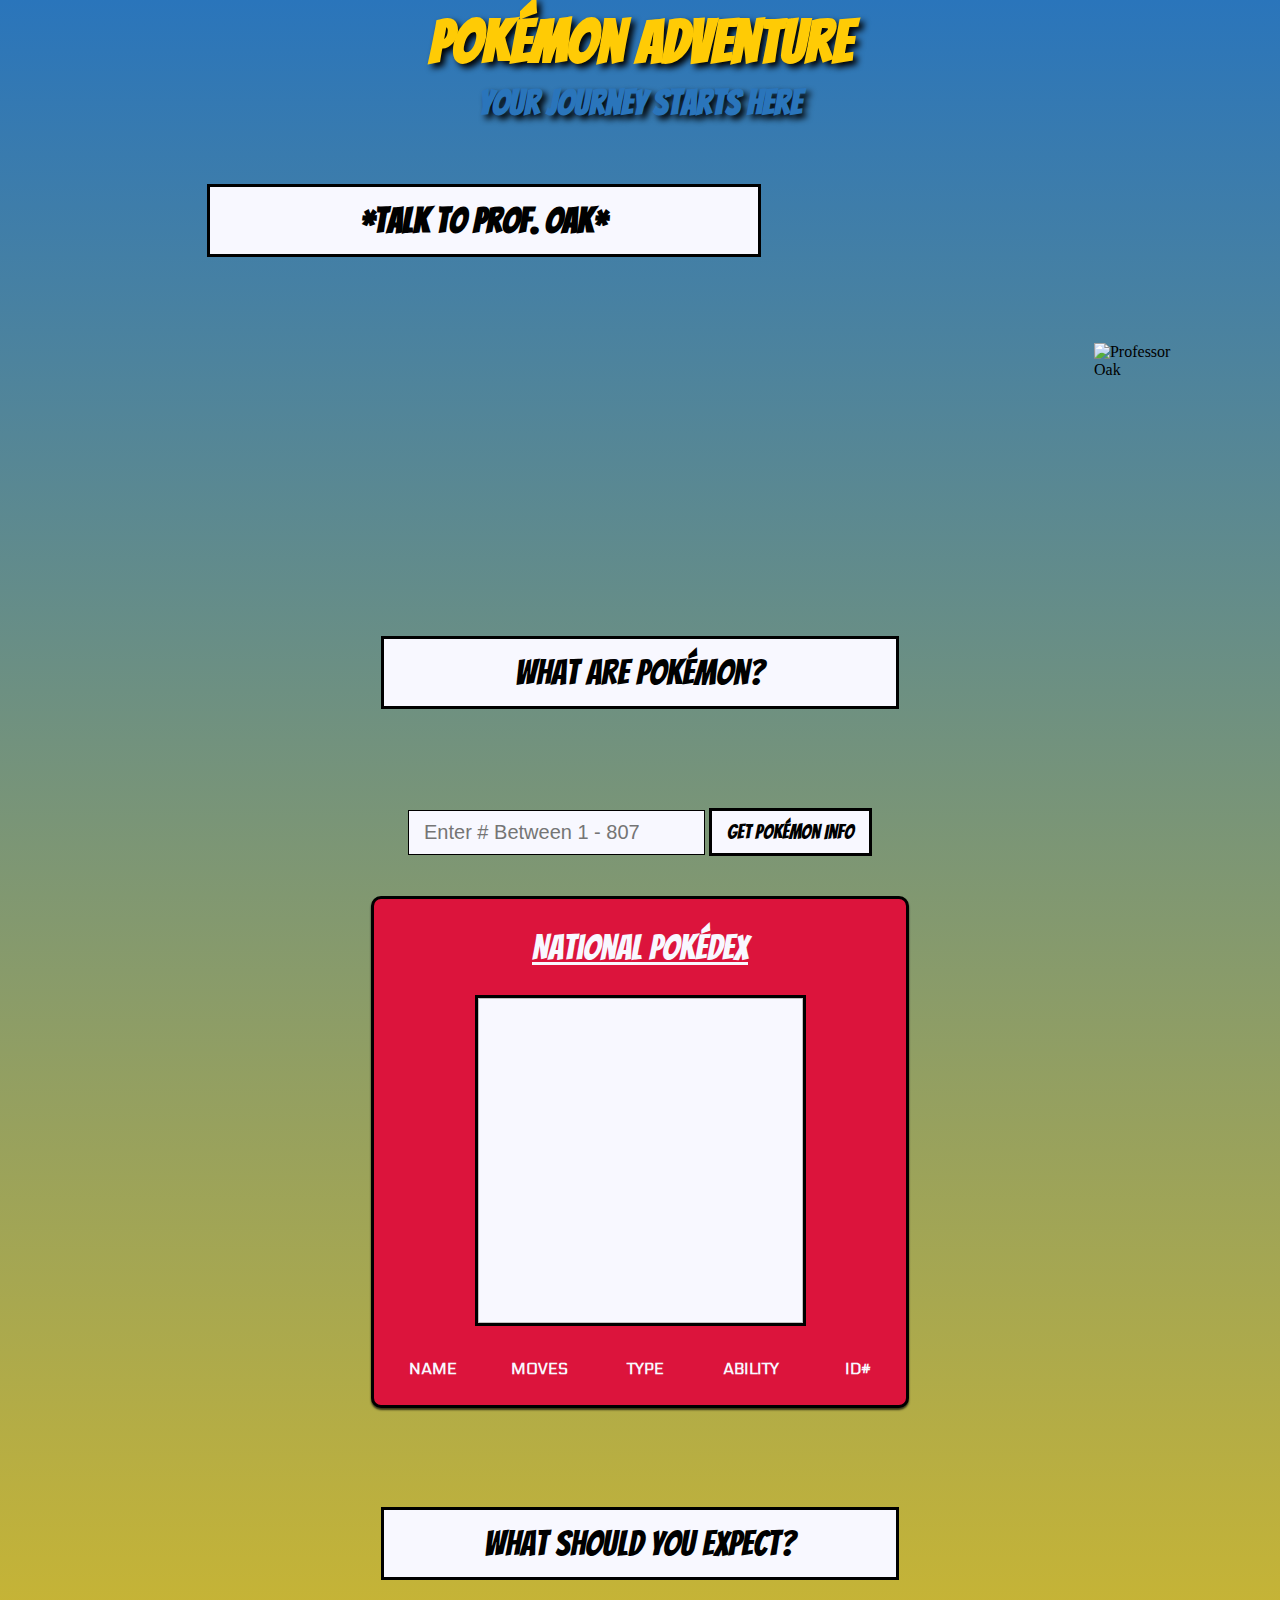
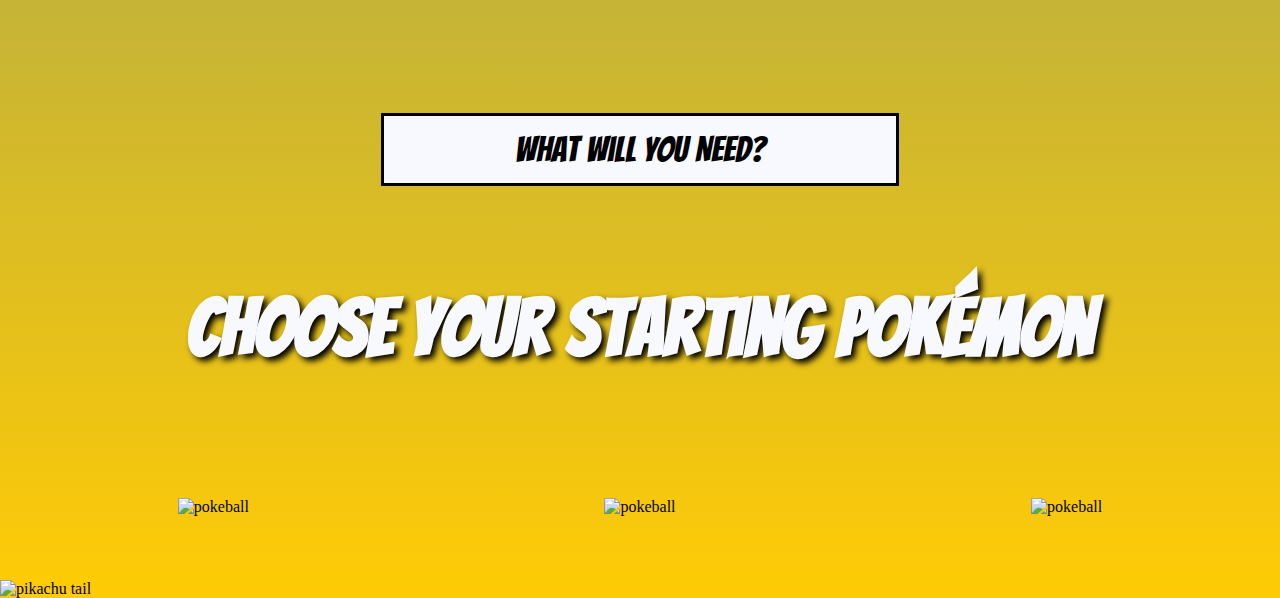
==== commit 412417cd: "In a good place with design, going to start the README" ====
--- a/poke_dir/index.html
+++ b/poke_dir/index.html
@@ -107,10 +107,10 @@
     </div>
 
     <div id="chooseStarter">
-      <h1>Choose Your Starting Pokémon</h1>
+      <h1 id="chooseStarterText">Choose Your Starting Pokémon</h1>
     </div>
 
-    <div id="pikaDiv">
+    <div id="pikaDiv" class='pikaBoo'>
       <img id="pikaPop" src="https://i.imgur.com/a1uuwI7.png" alt="pikachu" class="bounce-in-bottom bounce-out-bottom">
     </div>
 
--- a/poke_dir/style.css
+++ b/poke_dir/style.css
@@ -2,35 +2,33 @@
   background-image: url('https://i.imgur.com/wlmDVnr.png');
   background-repeat: no-repeat;
   background-size: cover;
-  max-width: 1200px;
+  max-width: 1400px;
   margin: 0 auto;
 }
 
 header {
   text-align: center;
-  background-image: url('https://i.imgur.com/7UbspCc.jpg');
+  background-image: url('https://i.imgur.com/UFZmO6o.png');
   background-position: center;
   background-size: cover;
   font-size: 30px;
   font-family: 'Bangers', cursive;
   text-shadow: 4px 4px 6px black;
-  padding: 10px 0 5px;
+  padding: 10px;
 }
 
 header > h1, h3 {
-  margin-bottom: 25px;
+  margin-top: 0;
 }
 
 header > h1 {
   color: #ffcb05;
-}
-
-header > h1, h3 {
-  margin-top: 0;
+  margin-bottom: 10px;
 }
 
 header > h3 {
   color: #2a75bb;
+  margin-bottom: 15px;
 }
 
 
@@ -40,7 +38,8 @@
   display: flex;
   justify-content: space-between;
   align-items: center;
-  margin: 5%;
+  width: 90%;
+  margin: 3%;
 }
 
 .toolTip {
@@ -72,32 +71,40 @@
   font-size: 35px;
   background-color: ghostwhite;
   border: 3px solid black;
-  width: 350px;
+  width: 50%;
+  padding: 15px 10px;
   margin-left: 16%;
   font-family: 'Bangers', cursive;
+  min-width: 300px;
 }
 
 #talkText:hover {
   opacity: .7;
 }
 
+#oakPic {
+  width: 50%
+
+}
+
 
 
 /* //////////////////Info Boxes/////////////////////////// */
 
 .aboutPokemon, .aboutJourney, .aboutTools {
   text-align: center;
-  margin: 10%;
+  margin: 5%;
 }
 
 #openAbout, #openJourney, #openTools {
   font-size: 35px;
   padding: 15px 10px;
-  margin: 5% 0;
-  width: 35%;
+  margin: 3% 0;
+  width: 45%;
   background-color: ghostwhite;
   border: 3px solid black;
   font-family: 'Bangers', cursive;
+  min-width: 350px;
 }
 
 #openAbout:hover, #openJourney:hover, #openTools:hover {
@@ -135,23 +142,26 @@
   overflow: hidden;
   display: none;
   font-family: 'Electrolize', sans-serif;
+  width: 70%;
+  margin: 0 auto;
+
 }
 
 .aboutImg > img {
-  widith: 640px;
-  height: 360px;
+  width: 80%;
+  height: 30%;
   border: 3px solid black;
 }
 
 .journeyImg > img {
-  width: 640px;
-  height: 360px;
+  width: 90%;
+  height: 30%;
   border: 3px solid black;
 }
 
 .toolsImg > img {
-  width: 640px;
-  height: 360px;
+  width: 90%;
+  height: 30%;
   border: 3px solid black;
 }
 
@@ -176,6 +186,7 @@
 
 #pokemonForm {
   text-align: center;
+  /* margin: 0 auto; */
 }
 
 #inputBox {
@@ -198,15 +209,18 @@
   background-color: #2a75bb;
 }
 
+#pokeModal {
+  width: 52%;
+  margin: 0 auto;
+}
+
 #pokeModalText {
   background-color: crimson;
   color: ghostwhite;
   text-align: center;
-  margin: auto;
-  margin-top: 40px;
+  margin: 40px auto 0;
   padding: 20px 0;
-  width: 475px;
-  height: 500px;
+  width: 80%;
 	border: 3px solid black;
   border-radius: 10px;
   box-shadow: 0 2px 2px rgba(0, 0, 0, 0.7);
@@ -216,12 +230,14 @@
 #pokeInfo {
   width: 100%;
   margin-top: 5%;
+  margin-left: 1%;
   font-family: 'Electrolize', sans-serif;
+  table-layout: fixed;
 }
 
 #pokeImg {
-  width: 300px;
-  height: 300px;
+  width: 325px;
+  height: 325px;
   border: 3px solid black;
   background-color: ghostwhite;
 }
@@ -255,15 +271,16 @@
   margin: auto;
   margin-top: 40px;
   padding: 20px 0;
-  width: 425px;
   height: 475px;
 	border: 3px solid black;
   box-shadow: 0 2px 2px rgba(0, 0, 0, 0.3);
+  width: 60%;
 }
 
 #bulbaInfo, #charInfo, #squirtInfo {
   width: 100%;
   font-family: 'Electrolize', sans-serif;
+  table-layout: fixed;
 }
 
 #closeBulbaModal, #closeCharModal, #closeSquirtModal {
@@ -312,6 +329,11 @@
   padding: 0 8px;
 }
 
+.close {
+  width: 100%;
+  margin: 0 30%;
+}
+
 .closeBtn {
   font-size: 20px;
   background-color: crimson;
@@ -347,7 +369,7 @@
   position: fixed;
   bottom: 0;
   width: 100%;
-  max-width: 1200px;
+  max-width: 1400px;
   height: 100%;
   z-index: 2;
   display: none;
@@ -359,7 +381,7 @@
   display: flex;
   justify-content: space-between;
   align-items: center;
-  margin: 5%
+  margin: 5%;
 }
 
 #luckMain > p {
@@ -404,11 +426,11 @@
   text-decoration: none;
   color: ghostwhite;
   font-weight: bold;
-
 }
 
 #closeLuckModal:hover {
   text-decoration: underline;
+  margin-bot
 }
 
 #luckGo {
@@ -450,6 +472,10 @@
   display: none;
 }
 
+.pikaBoo {
+  display: block;
+}
+
 #pikaPop {
   width: 400px;
   height: 400px;
@@ -468,31 +494,150 @@
     background: linear-gradient(#2a75bb, #ffcb05)
   }
 
-  #openAbout, #openJourney, #openTools {
-    width: 40%;
-  }
-
-  .aboutImg > img {
-    width: 740px;
-    height: 460px;
-  }
-
-  .journeyImg > img {
-    width: 740px;
-    height: 460px;
-  }
-
-  .toolsImg > img {
-    width: 740px;
-    height: 460px;
-  }
-
   .close {
     width: 30%;
   }
 
-}
-
+  .pokeballs > img {
+    width: 250px;
+  }
+
+  #bulbaModalText, #charModalText, #squirtModalText {
+    max-width: 720px;
+  }
+
+
+}
+
+@media screen and (max-width:900px) {
+
+  .toolTipText > p {
+    font-size: 10px;
+  }
+
+  .pokeballs > img {
+    width: 125px;
+  }
+
+
+  #inputBox {
+    font-size: 15px;
+    padding: 10px 15px;
+  }
+
+  #submitBtn {
+    font-size: 15px;
+  }
+
+  #pokeModal {
+    width: 52%;
+    margin: 0 auto;
+  }
+
+  #pokeModalText {
+    margin-right: 0;
+    margin: 40px auto;
+    min-width: 300px;
+  }
+
+  #pokeInfo {
+    font-size: 10px;
+  }
+
+  #pokeImg {
+    width: 225px;
+    height: 225px;
+  }
+
+  #pokedex {
+    font-size: 25px;
+  }
+
+
+  .aboutImg > img {
+    width: 75%;
+    height: 25%;
+  }
+
+  .journeyImg > img {
+    width: 75%;
+    height: 25%;
+  }
+
+  .toolsImg > img {
+    width: 75%;
+    height: 25%;
+  }
+
+  p {
+    font-size: 12px;
+  }
+
+  li {
+    font-size: 12px;
+  }
+
+  ul > p {
+    font-size: 12px;
+  }
+
+
+  #chooseStarterText {
+    font-size: 45px;
+  }
+
+  #bulbaModalText, #charModalText, #squirtModalText {
+    min-width: 400px;
+    height: 400px;
+  }
+
+  #bulbaInfo, #charInfo, #squirtInfo {
+    font-size: 12px;
+  }
+
+  #closeBulbaModal, #closeCharModal, #closeSquirtModal {
+    font-size: 10px;
+  }
+
+  #chooseBulba, #chooseChar, #chooseSquirt {
+    font-size: 18px;
+  }
+
+  .pokeImg {
+    width: 200px;
+    height: 200px;
+  }
+
+
+  #luckMain > p {
+    font-size: 10px;
+  }
+
+  #luckModalText {
+    width: 70%;
+    height: auto;
+  }
+
+  #luckImg {
+    width: 40%;
+    min-width: 225px;
+  }
+
+  #closeLuckModal {
+    font-size: 12px;
+  }
+
+  #luckLink {
+    font-size: 12px;
+    width: 30%;
+  }
+
+  #oakPic2 {
+    width: 40%;
+    min-width: 135px;
+  }
+
+}
 
 /* //////////////////Animations/////////////////////////// */
 
@@ -533,11 +678,7 @@
 }
 
 @keyframes bounce-in-bottom {
-  0% {
-    transform: translateY(500px);
-    animation-timing-function: ease-in;
-  }
-  38% {
+  0%, 38% {
     transform: translateY(0);
     animation-timing-function: ease-out;
   }
